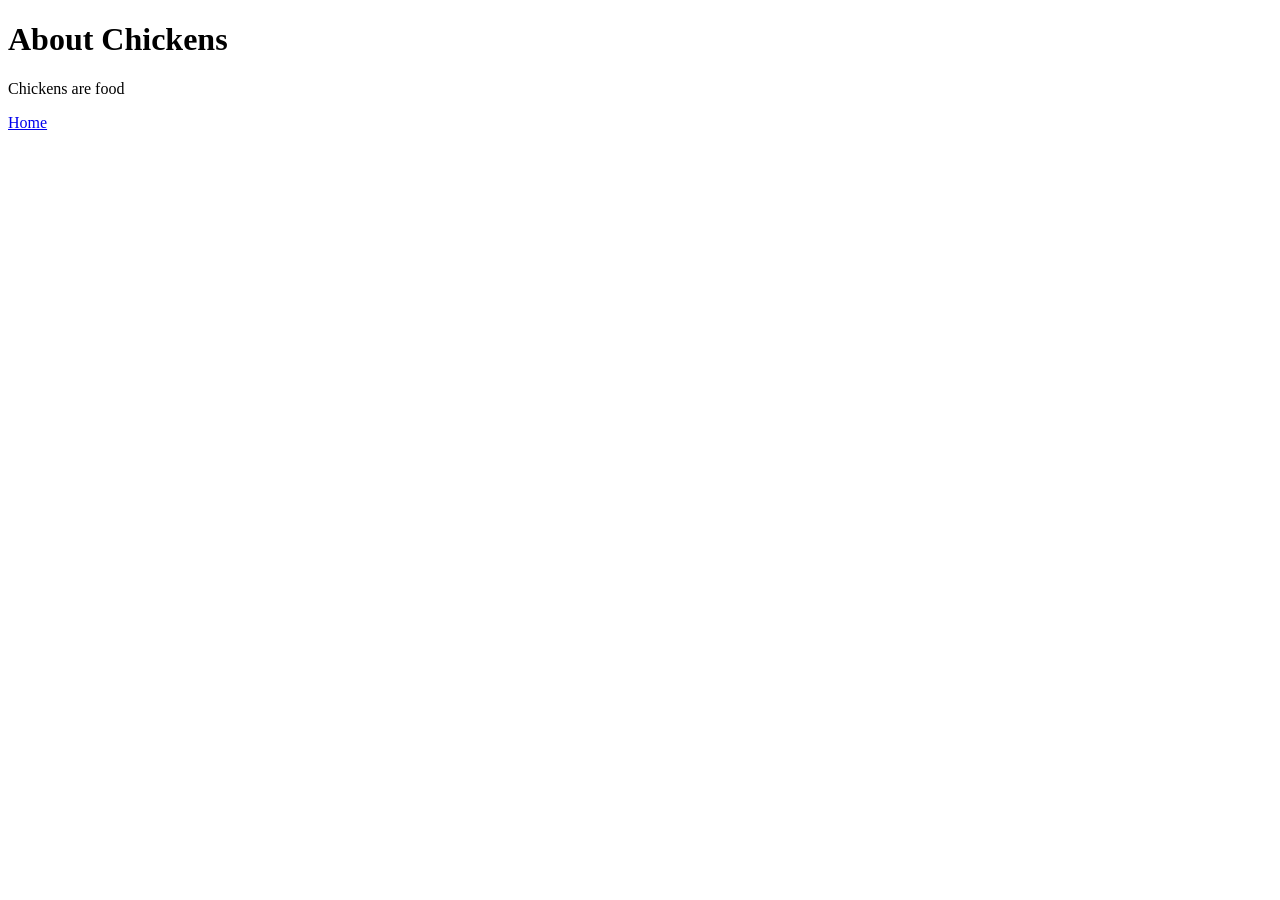
==== about.html @ a86491c6 "git" ====
﻿<!DOCTYPE html>

<html lang="en" xmlns="http://www.w3.org/1999/xhtml">
<head>
    <meta charset="utf-8" />
    <meta name="viewport" content="width=device-width, initial-scale=1.0"/>
    <title>About Page</title>
</head>
<body>
    <h1>About Chickens</h1>
    <p>Chickens are food</p>
    <a href="index.html">Home</a>
</body>
</html>
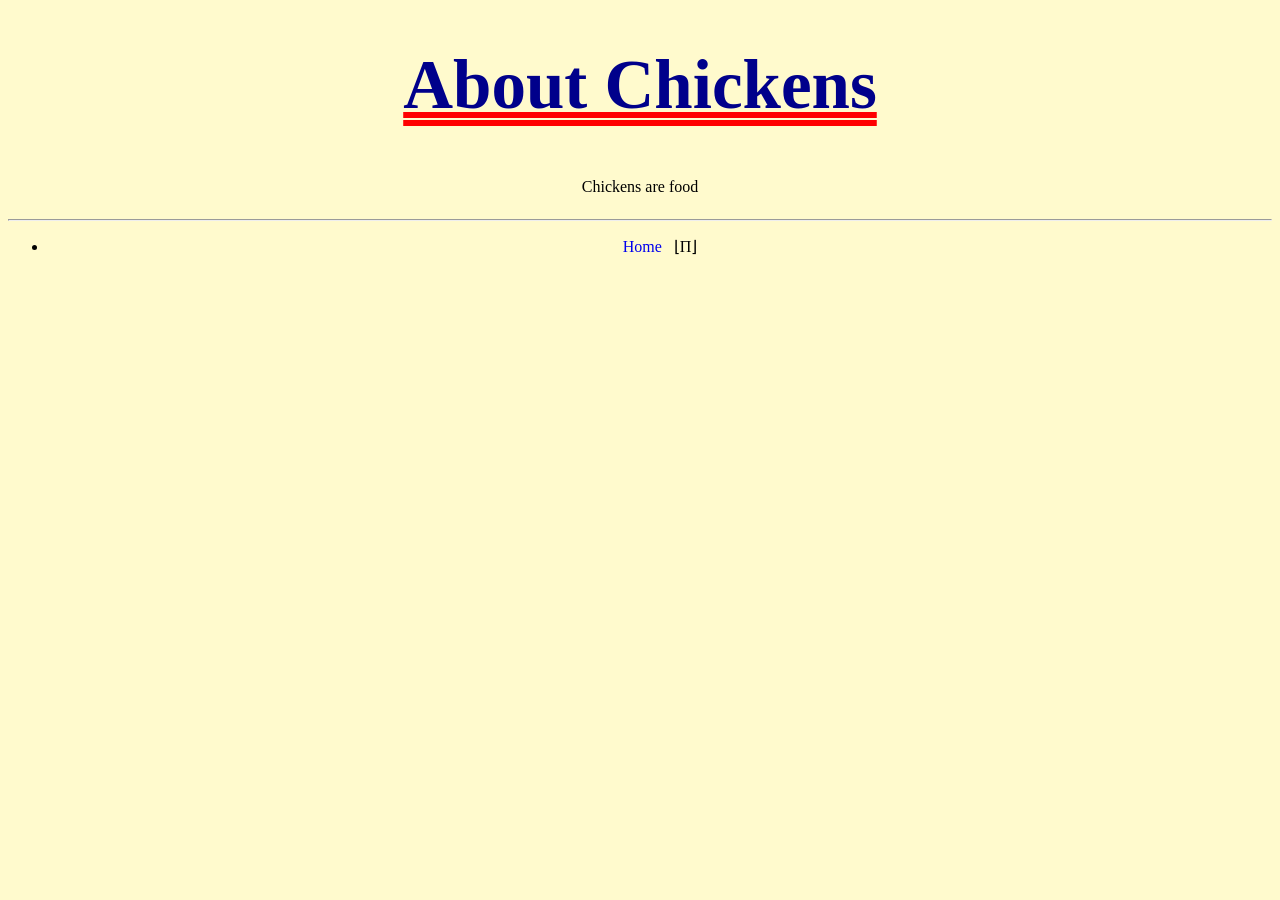
==== commit 6444f63e: "csstext" ====
--- a/about.html
+++ b/about.html
@@ -3,12 +3,20 @@
 <html lang="en" xmlns="http://www.w3.org/1999/xhtml">
 <head>
     <meta charset="utf-8" />
-    <meta name="viewport" content="width=device-width, initial-scale=1.0"/>
+    <meta name="viewport" content="width=device-width, initial-scale=1.0" />
     <title>About Page</title>
+    <link href="StyleSheet1.css" rel="stylesheet" />
 </head>
 <body>
     <h1>About Chickens</h1>
     <p>Chickens are food</p>
-    <a href="index.html">Home</a>
+
+    <footer>
+        <hr />
+        <ul>
+            <li><a href="index.html">Home</a>  &ensp;&lfloor;&Pi;&rfloor;</li>
+        </ul>
+
+    </footer>
 </body>
 </html>
--- a/StyleSheet1.css
+++ b/StyleSheet1.css
@@ -0,0 +1,69 @@
+﻿h1 {
+    color: darkblue;
+    text-align: center;
+    font-size:69px;
+    text-decoration: red underline double;
+}
+a {
+    text-decoration:none;
+}
+h2
+{
+    color: red;
+    text-align:center;
+}
+
+body {
+    background-color: lemonchiffon;
+}
+input {
+    
+    
+    color: red;
+}
+input {
+    background-color: rgb(219,191,253);
+}
+textarea {
+    background-color: rgb(219,191,253);
+}
+textarea {
+    color: red;
+}
+select {
+    background-color: rgb(219,191,253);
+}
+button {
+    background-color: rgb(173,245,223);
+}
+caption {
+    color: red;
+}
+h3 {
+    color: orange;
+}
+h4 {
+    color: green;
+}
+h5 {
+    color: blue;
+} 
+h6 {
+    color: rebeccapurple;
+}
+p {
+    line-height: 2.0;
+    text-align-last:center;
+}
+footer {
+    text-align:center;
+}
+nav {
+    text-align: center;
+}
+table {
+    text-align: center;
+}
+form {
+    text-align: center;
+}
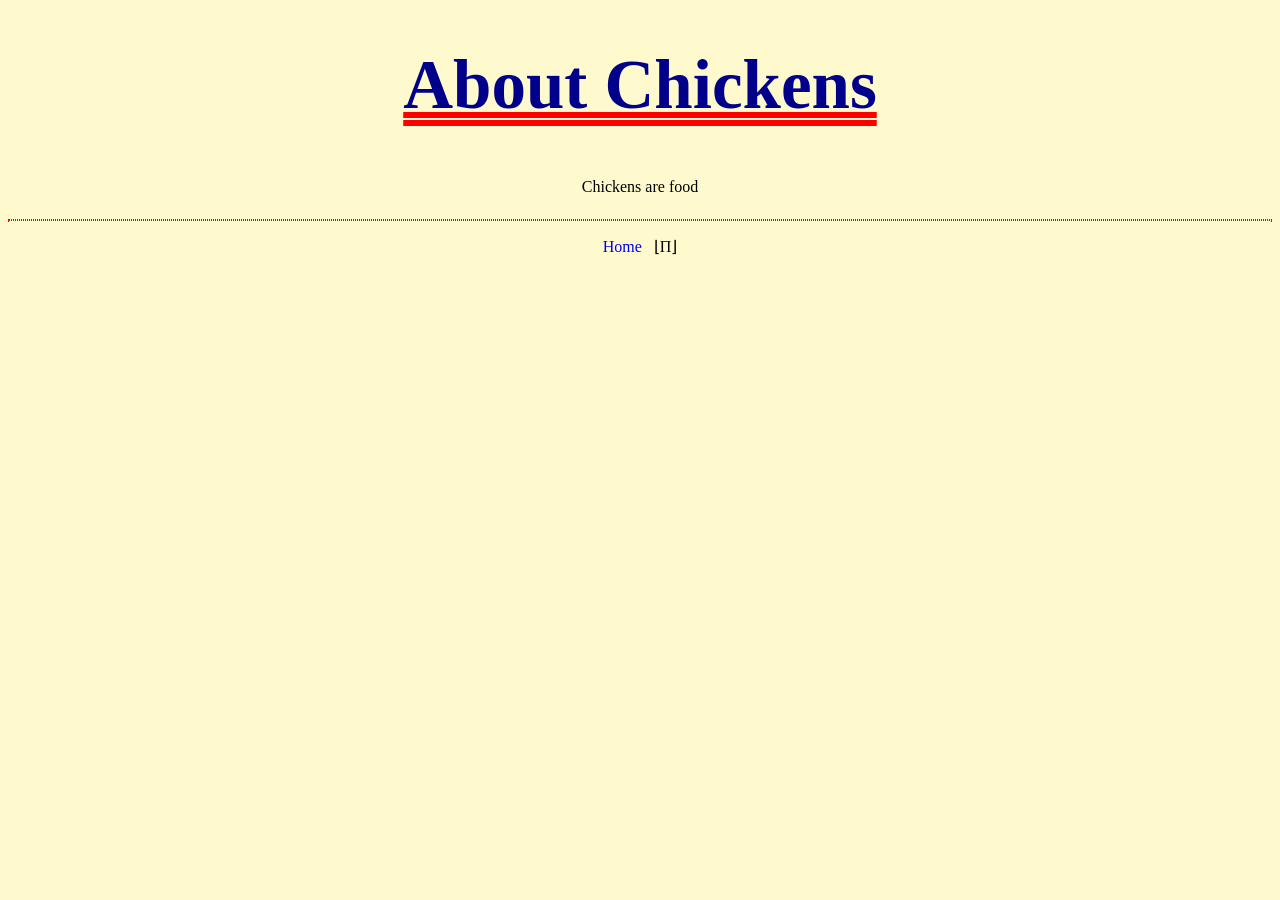
==== commit ba4c0490: "add" ====
--- a/about.html
+++ b/about.html
@@ -12,11 +12,12 @@
     <p>Chickens are food</p>
 
     <footer>
+        <nav>
         <hr />
         <ul>
             <li><a href="index.html">Home</a>  &ensp;&lfloor;&Pi;&rfloor;</li>
         </ul>
-
+    </nav>
     </footer>
 </body>
 </html>
--- a/StyleSheet1.css
+++ b/StyleSheet1.css
@@ -47,6 +47,7 @@
 }
 h5 {
     color: blue;
+    
 } 
 h6 {
     color: rebeccapurple;
@@ -58,12 +59,37 @@
 footer {
     text-align:center;
 }
-nav {
-    text-align: center;
-}
 table {
     text-align: center;
 }
 form {
     text-align: center;
+}
+#sec {
+    font-size: 20px;
+}
+#b {
+    font-size: 1em;
+    padding: 0 1em;
+    background-color: #eee4e1;
+    border-radius: .5em;
+    
+}
+#rems ul {
+    font-size: 1rem;
+    
+}
+#op {
+    opacity: .4;
+}
+#o {
+    opacity: .4;
+}
+nav > ul {
+    list-style-type: none;
+    padding-left: 0;
+    text-align: center;
+}
+hr {
+    border: 1px dotted red;
 }
